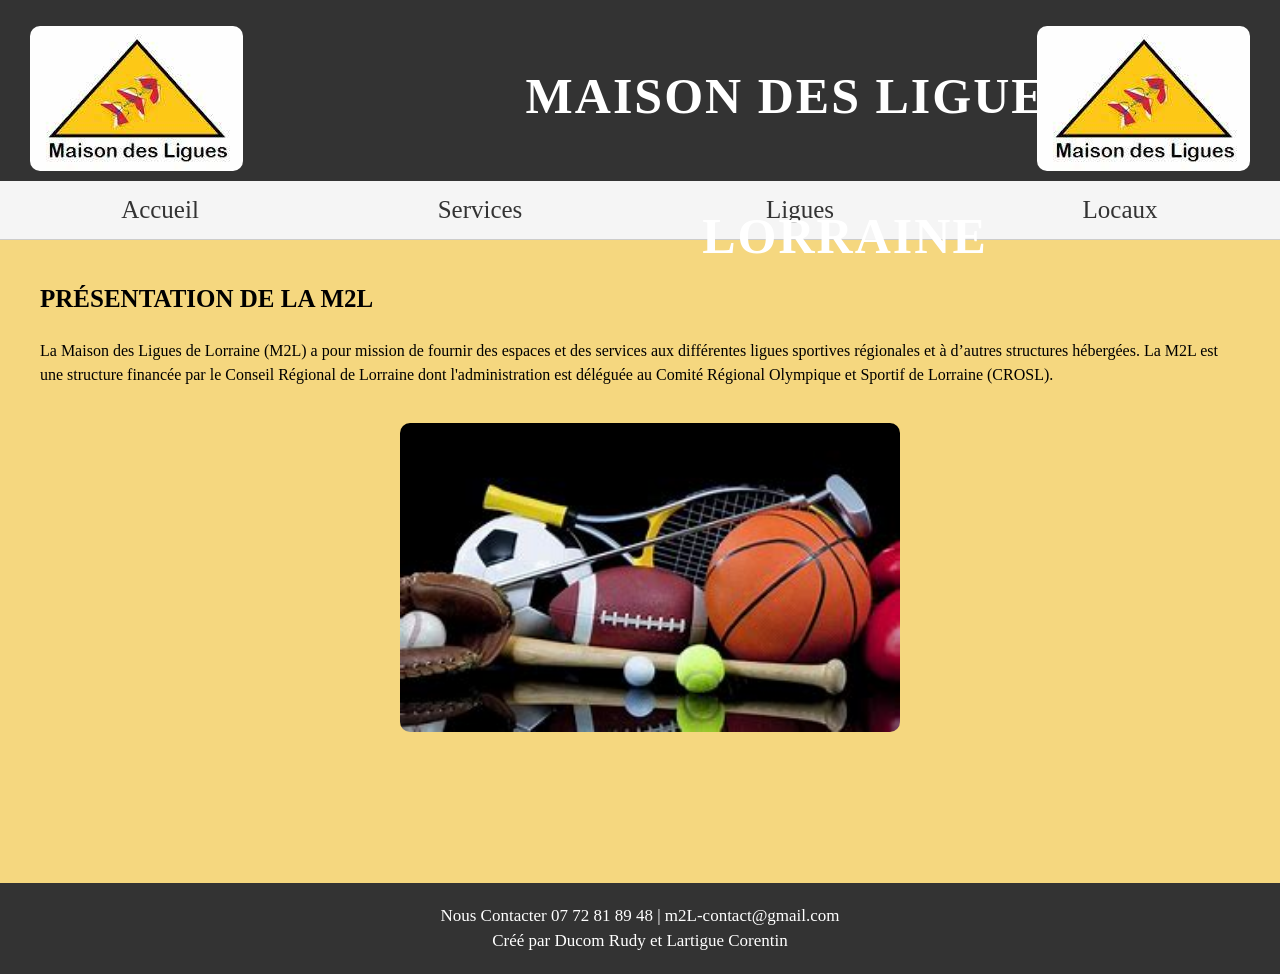
==== index.html @ 78f35d7c "sauvegarde" ====
<!DOCTYPE html>
<html lang="fr">
	<head>
		<title>Maison des ligues de Lorraine</title>
		<meta charset="utf-8" />
		<style type="text/css">
			@import url(index.css);
		</style>
	</head>
	<body>
        <div id="entete">
            <header>
                <h1><span>Maison des ligues de Lorraine</span></h1>
                <p><img id="img1" src="Image\Logo.jfif" alt="Logo"></p>
                <p><img id="img2" src="Image\Logo.jfif" alt="Logo"></p>
            </header>
        </div>
        
        <nav>
            <div>
                <ul>
                    <li><a href="index.html">Accueil</a></li>
                    <li><a href="services.html" >Services</a></li>
                    <li><a href="ligues.html">Ligues</a></li>
                    <li><a href="locaux.html">Locaux</a></li>
                </ul>
            </div> 
        </nav>
        
        <section>
            <article>
                <div>
                    <p><img id="img4" src="Image\Carte.jfif" usemap='#image-map' alt="Carte"></p>
                    <map name="image-map">
                        <area target="" alt="" title="" href="https://www.tourisme-lorraine.fr/a-voir-a-faire/visites/sites-et-monuments/" coords="23,21,177,151" shape="rect">
                    </map>
                    <h2>Présentation  de la M2L</h2>
                    <p>La Maison des Ligues de Lorraine (M2L) a pour mission de fournir des espaces et des services aux différentes ligues sportives régionales et à d’autres structures hébergées. La M2L est une structure financée par le Conseil Régional de Lorraine dont l'administration est déléguée au Comité Régional Olympique et Sportif de Lorraine (CROSL).</p>               
                    <p><img id="img3" src="Image\Bienvenu.jfif" alt="Bannière"></p>
                </div>
            </article>
        </section>
        
        <footer>
            <p>Nous Contacter 07 72 81 89 48 | m2L-contact@gmail.com</p>
            <p>Créé par Ducom Rudy et Lartigue Corentin</p>
        </footer>
	</body>
</html>
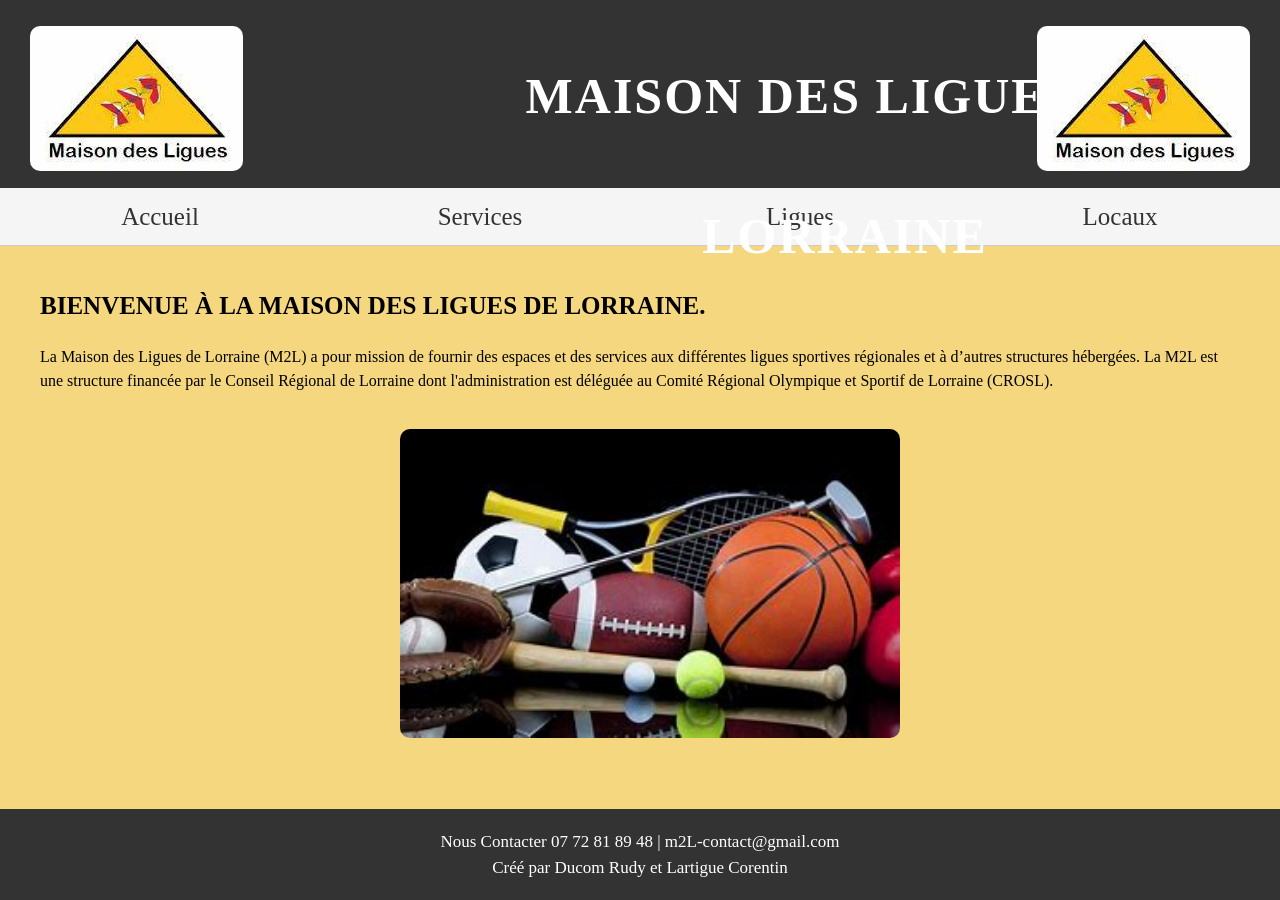
==== commit 6a9964d5: "Résolution pied de page accueil" ====
--- a/index.html
+++ b/index.html
@@ -34,7 +34,7 @@
                     <map name="image-map">
                         <area target="" alt="" title="" href="https://www.tourisme-lorraine.fr/a-voir-a-faire/visites/sites-et-monuments/" coords="23,21,177,151" shape="rect">
                     </map>
-                    <h2>Présentation  de la M2L</h2>
+                    <h2>Bienvenue à la Maison des Ligues de Lorraine.</h2>
                     <p>La Maison des Ligues de Lorraine (M2L) a pour mission de fournir des espaces et des services aux différentes ligues sportives régionales et à d’autres structures hébergées. La M2L est une structure financée par le Conseil Régional de Lorraine dont l'administration est déléguée au Comité Régional Olympique et Sportif de Lorraine (CROSL).</p>               
                     <p><img id="img3" src="Image\Bienvenu.jfif" alt="Bannière"></p>
                 </div>
